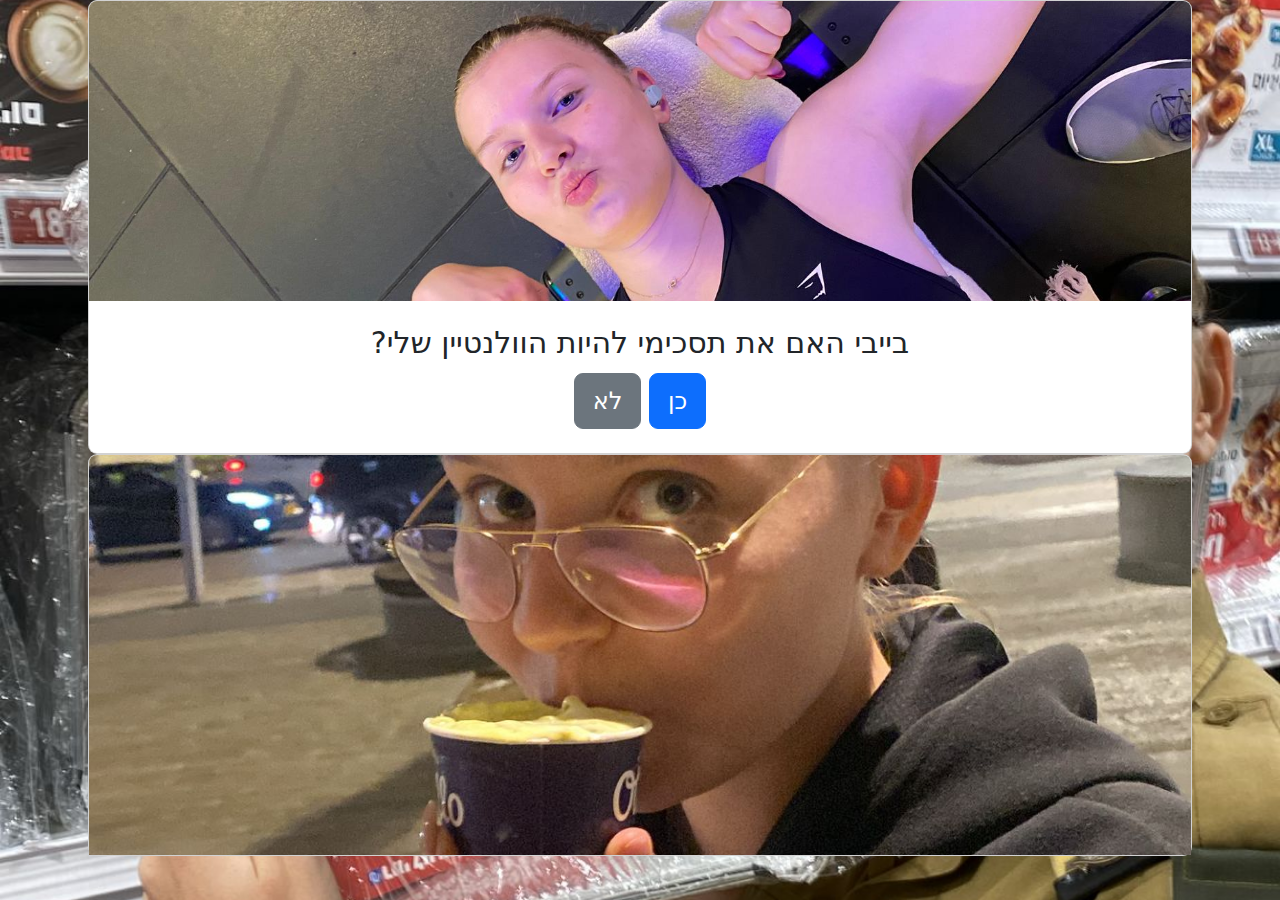
==== index.html @ bfdf3d0b "Initial commit" ====
<!DOCTYPE html>
<html lang="en">
<head>
    <meta charset="UTF-8">
    <meta name="viewport" content="width=device-width, initial-scale=1.0">
    <title>index</title>

    <link href="https://cdn.jsdelivr.net/npm/bootstrap@5.3.3/dist/css/bootstrap.min.css" rel="stylesheet" integrity="sha384-QWTKZyjpPEjISv5WaRU9OFeRpok6YctnYmDr5pNlyT2bRjXh0JMhjY6hW+ALEwIH" crossorigin="anonymous">

    <link rel="stylesheet" href="index.css">

    <script src="https://cdn.jsdelivr.net/npm/bootstrap@5.3.3/dist/js/bootstrap.bundle.min.js" integrity="sha384-YvpcrYf0tY3lHB60NNkmXc5s9fDVZLESaAA55NDzOxhy9GkcIdslK1eN7N6jIeHz" crossorigin="anonymous"></script>
</head>
<body>
    

<section class="container"> 
    <div class="card">
        <img src="assests/images/WhatsApp Image 2025-02-13 at 22.02.15.jpeg" class="card-img-top  carousel-img" alt="...">
      
        <div class="card-body">
          <h5 class="card-title">בייבי האם את תסכימי להיות הוולנטיין שלי?</h5>
          <a href="pictures.html" class="btn btn-primary my-btn">כן</a>
          <a href="#" class="btn btn-secondary no-btn">לא</a>
        </div>
      </div>
      
      <div class="card" aria-hidden="true">
        <img src="assests/images/WhatsApp Image 2025-02-13 at 21.54.59 (2).jpeg" class="card-img-top down-image" alt="...">
        </div>
      </div>
    </section>
</body>
</html>
---- index.css ----
body, html {
    margin: 0;
    padding: 0;
    height: 100%;
    text-align: center;
    direction: rtl;
    font-size: x-large;
  }
  
  body {
    background-image: url('assests/images/WhatsApp\ Image\ 2025-02-13\ at\ 21.55.31.jpeg');
    background-repeat: no-repeat;
    background-position: center center;
    background-attachment: fixed;
    background-size: cover;
  }
  

  .container {
    height: 100%;
    box-sizing: border-box;
    display: grid;
    grid-template-rows: 3fr 3fr 5fr;
}

.carousel-img {
    width: 100%; 
    height: 300px; 
    object-fit: cover; 
  }

  .my-btn {
    transition: transform 0.3s ease, background-color 0.3s ease;
  }
  
  .my-btn:hover {
    transform: scale(2); 
    background-color: #ff4d4d; 
  }

  .no-btn:hover{
    opacity: 0;
  }
  
  .down-image{
    width: 100%; 
    height: 400px; 
    object-fit: cover; 
  }
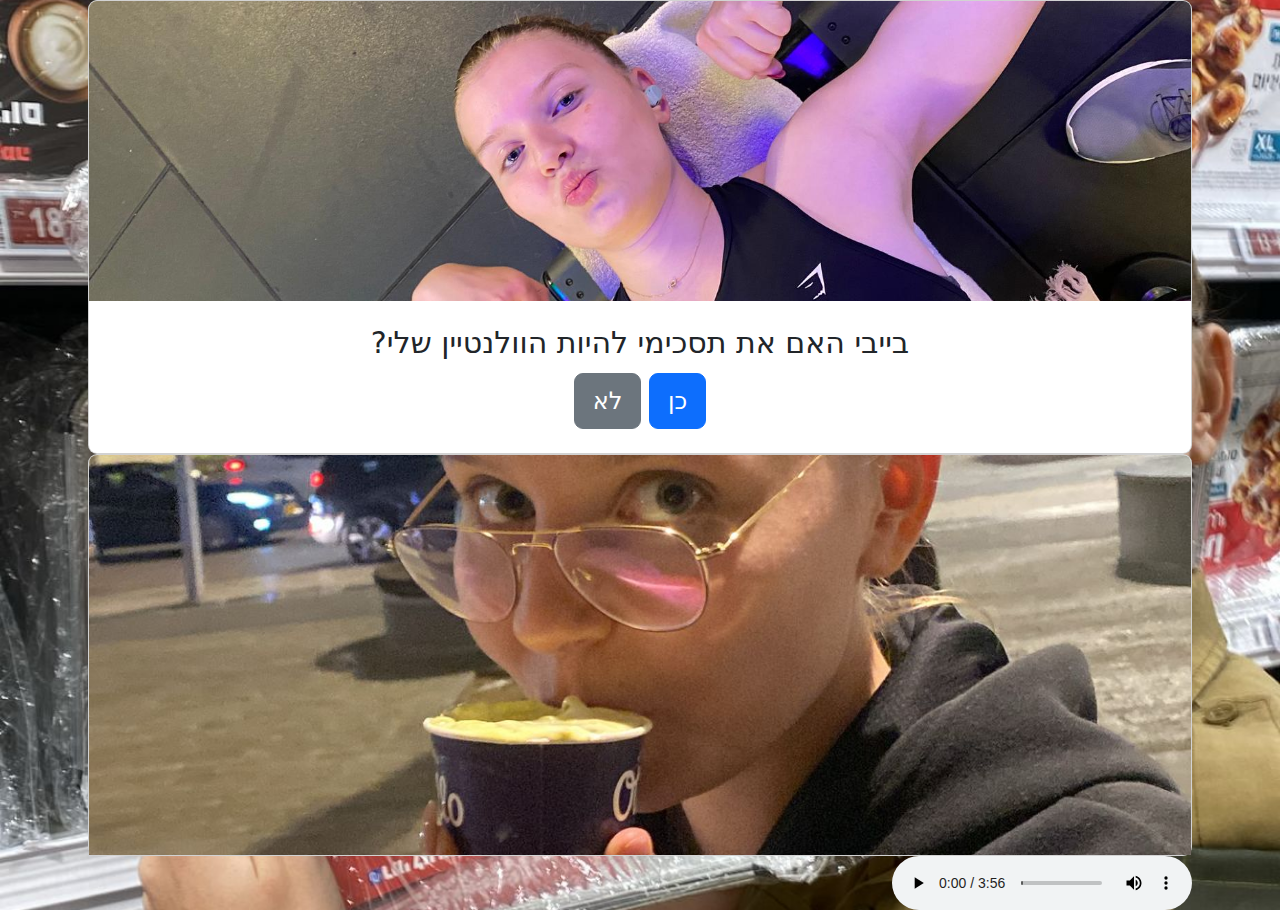
==== commit 5fa2bf53: "Second Commit" ====
--- a/index.html
+++ b/index.html
@@ -29,6 +29,9 @@
         <img src="assests/images/WhatsApp Image 2025-02-13 at 21.54.59 (2).jpeg" class="card-img-top down-image" alt="...">
         </div>
       </div>
+      <audio autoplay controls>
+        <source src="assests/audio/Plain White T's - Hey There Delilah (Lyrics).mp3" type="audio/mp3">
+      </audio>
     </section>
 </body>
 </html>